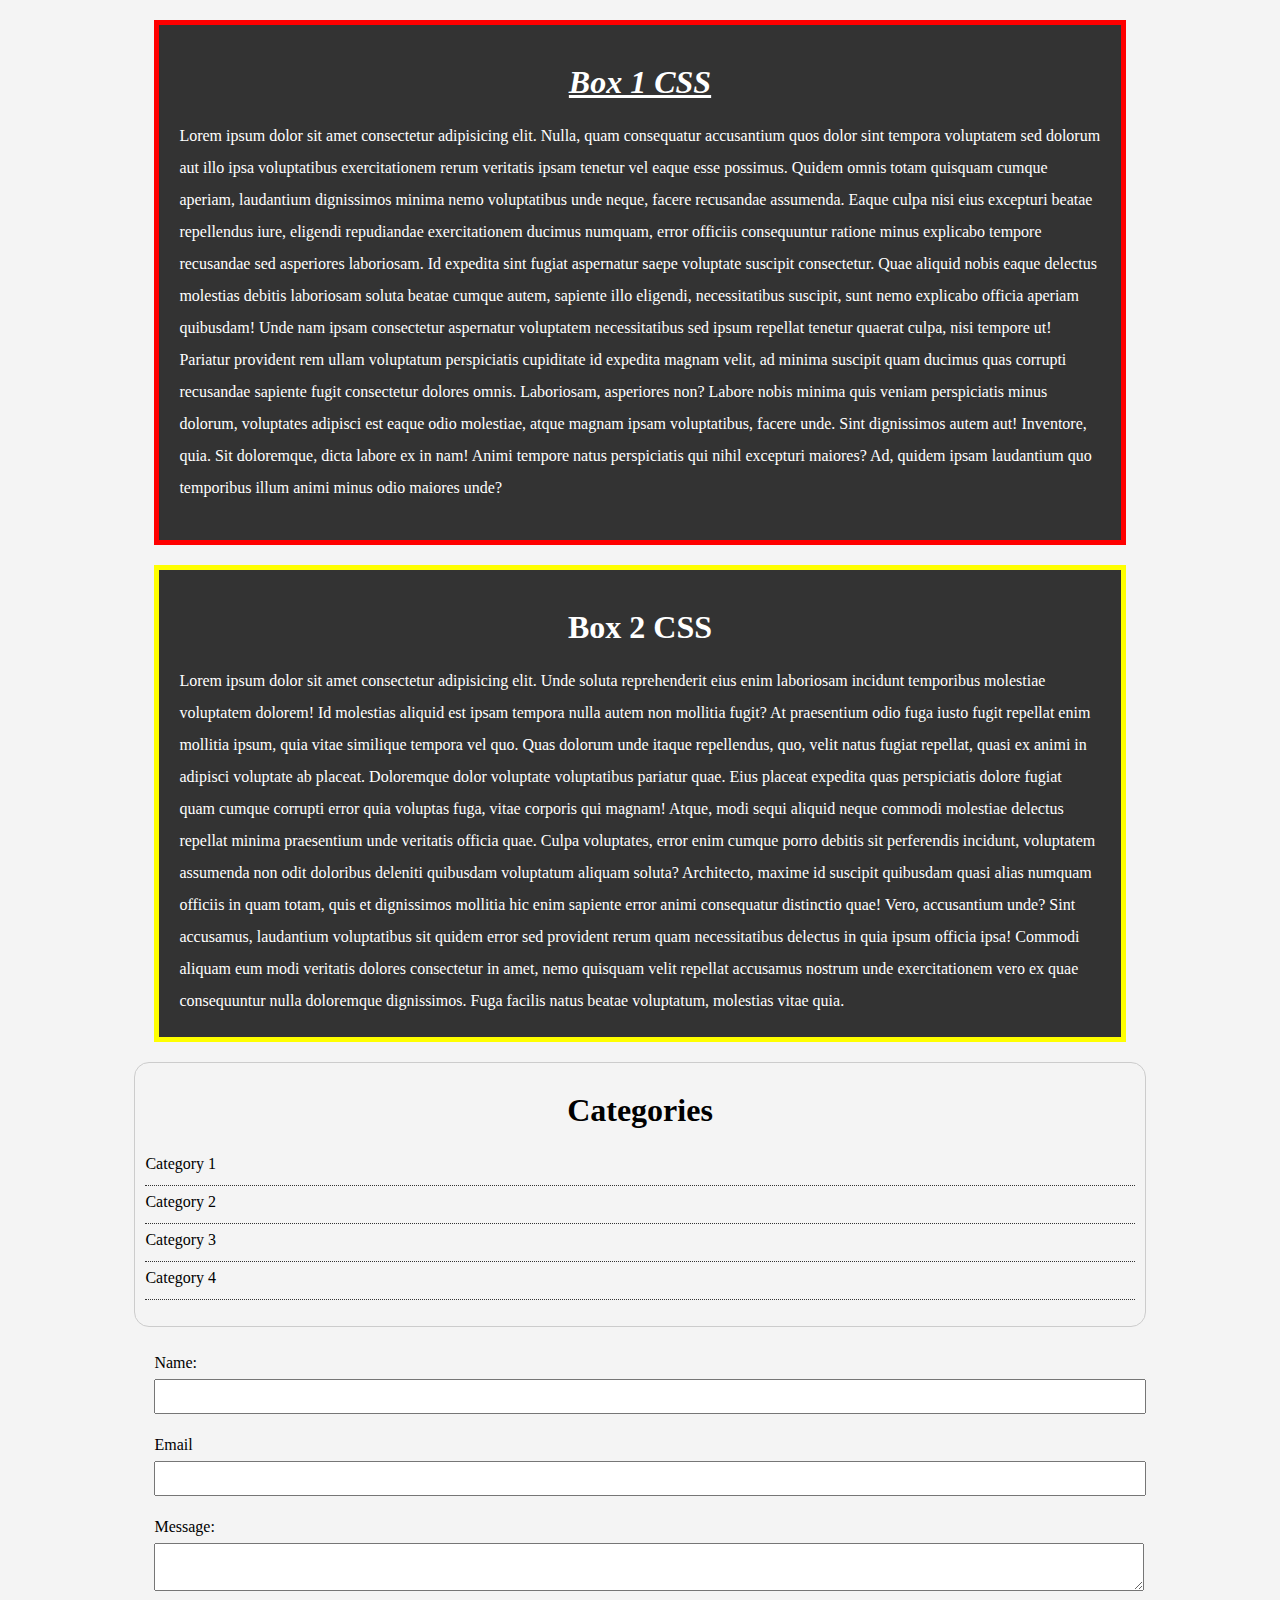
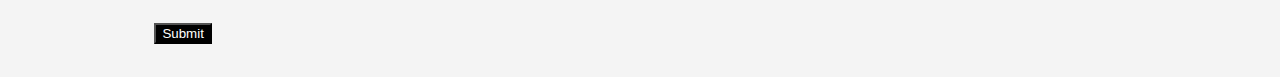
==== index.html @ e72b336b "CSS Init" ====
<!DOCTYPE html>
<html lang="en">
  <head>
    <meta charset="UTF-8" />
    <meta name="viewport" content="width=device-width, initial-scale=1.0" />
    <title>CSS</title>
    <link rel="stylesheet" href="CSS/style.css" />
  </head>
  <body>
    <div class="container">
      <div class="box-1">
        <h1>Box 1 CSS</h1>

        <p>
          Lorem ipsum dolor sit amet consectetur adipisicing elit. Nulla, quam
          consequatur accusantium quos dolor sint tempora voluptatem sed dolorum
          aut illo ipsa voluptatibus exercitationem rerum veritatis ipsam
          tenetur vel eaque esse possimus. Quidem omnis totam quisquam cumque
          aperiam, laudantium dignissimos minima nemo voluptatibus unde neque,
          facere recusandae assumenda. Eaque culpa nisi eius excepturi beatae
          repellendus iure, eligendi repudiandae exercitationem ducimus numquam,
          error officiis consequuntur ratione minus explicabo tempore recusandae
          sed asperiores laboriosam. Id expedita sint fugiat aspernatur saepe
          voluptate suscipit consectetur. Quae aliquid nobis eaque delectus
          molestias debitis laboriosam soluta beatae cumque autem, sapiente illo
          eligendi, necessitatibus suscipit, sunt nemo explicabo officia aperiam
          quibusdam! Unde nam ipsam consectetur aspernatur voluptatem
          necessitatibus sed ipsum repellat tenetur quaerat culpa, nisi tempore
          ut! Pariatur provident rem ullam voluptatum perspiciatis cupiditate id
          expedita magnam velit, ad minima suscipit quam ducimus quas corrupti
          recusandae sapiente fugit consectetur dolores omnis. Laboriosam,
          asperiores non? Labore nobis minima quis veniam perspiciatis minus
          dolorum, voluptates adipisci est eaque odio molestiae, atque magnam
          ipsam voluptatibus, facere unde. Sint dignissimos autem aut!
          Inventore, quia. Sit doloremque, dicta labore ex in nam! Animi tempore
          natus perspiciatis qui nihil excepturi maiores? Ad, quidem ipsam
          laudantium quo temporibus illum animi minus odio maiores unde?
        </p>
      </div>
      <div class="box-2">
        <h1>Box 2 CSS</h1>

        Lorem ipsum dolor sit amet consectetur adipisicing elit. Unde soluta
        reprehenderit eius enim laboriosam incidunt temporibus molestiae
        voluptatem dolorem! Id molestias aliquid est ipsam tempora nulla autem
        non mollitia fugit? At praesentium odio fuga iusto fugit repellat enim
        mollitia ipsum, quia vitae similique tempora vel quo. Quas dolorum unde
        itaque repellendus, quo, velit natus fugiat repellat, quasi ex animi in
        adipisci voluptate ab placeat. Doloremque dolor voluptate voluptatibus
        pariatur quae. Eius placeat expedita quas perspiciatis dolore fugiat
        quam cumque corrupti error quia voluptas fuga, vitae corporis qui
        magnam! Atque, modi sequi aliquid neque commodi molestiae delectus
        repellat minima praesentium unde veritatis officia quae. Culpa
        voluptates, error enim cumque porro debitis sit perferendis incidunt,
        voluptatem assumenda non odit doloribus deleniti quibusdam voluptatum
        aliquam soluta? Architecto, maxime id suscipit quibusdam quasi alias
        numquam officiis in quam totam, quis et dignissimos mollitia hic enim
        sapiente error animi consequatur distinctio quae! Vero, accusantium
        unde? Sint accusamus, laudantium voluptatibus sit quidem error sed
        provident rerum quam necessitatibus delectus in quia ipsum officia ipsa!
        Commodi aliquam eum modi veritatis dolores consectetur in amet, nemo
        quisquam velit repellat accusamus nostrum unde exercitationem vero ex
        quae consequuntur nulla doloremque dignissimos. Fuga facilis natus
        beatae voluptatum, molestias vitae quia.
      </div>
      <div class="categories">
        <h1>Categories</h1>
        <ul>
          <li><a href="#"> Category 1</a></li>
          <li><a href="#"> Category 2</a></li>
          <li><a href="#"> Category 3</a></li>
          <li><a href="#"> Category 4</a></li>
        </ul>
      </div>

      <!-- Forms -->
      <div>
        <form action="" class="my-form">
          <div class="form-group">
            <label for="">Name:</label>
            <input type="text" name="name" />
          </div>
          <div class="form-group">
            <label for="">Email</label>
            <input type="text" name="email" />
          </div>
          <div class="form-group">
            <label for="">Message:</label>
            <textarea name="message" id=""></textarea>
          </div>
          <input type="submit" class="button" value="Submit" />
        </form>
      </div>
    </div>
  </body>
</html>
---- CSS/style.css ----
.my-form input[type="submit"] {

    background-color: black;
    color: white;
    padding: 15px 10 px;
}

.my-form input[type="text"], .my-form textarea {
    
    padding: 8px; 
    width: 100%;


}

.my-form label {
    display: block ;
}

.my-form .form-group {

    padding-bottom: 15px;
}

.my-form {

    padding: 20px; 

}

.categories li {

    padding-bottom: 5px;
    border-bottom: dotted 1px #333;

}

a:active {
    color: yellow;
}

a:hover {

    color:green
}

a {


    text-decoration: none;
color: black;



}


.categories ul {
list-style: none;
padding: 0;
}

.categories h1 {
    text-align: center;
}

.categories {

    border: 1px #ccc solid;
padding: 10px;

border-radius: 15px;


}

.box-2 {
    border:  5px yellow solid;

    background-color: #333;
    color: #fff;

    margin: 20px ;
    padding: 20px;

}

.box-1 h1 {
font-family: 'Times New Roman', Times, serif;
font-weight: 800;
font-style: italic;
text-decoration: underline;


}

.container {
    width: 80%;
    margin: auto;
}

.box-1 {
    color: #fff;

    background-color: #333   ;
color: fff;

border-left: 5px red solid;
border-right: 5px red solid;
border-top: 5px red solid;
border-bottom: 5px red solid;

padding: 20px;

margin: 20px;


}


body {


    background-color: #f4f4f4;

    font-family: Cambria, Cochin, Georgia, Times, 'Times New Roman', serif;
    font-size: 16px;
    font-weight: normal;

    /* Same as above */
    font: normal 16px Cambria, Cochin, Georgia, Times, 'Times New Roman', serif;

    line-height: 2em;
}


h1 {
    text-align: center;
}
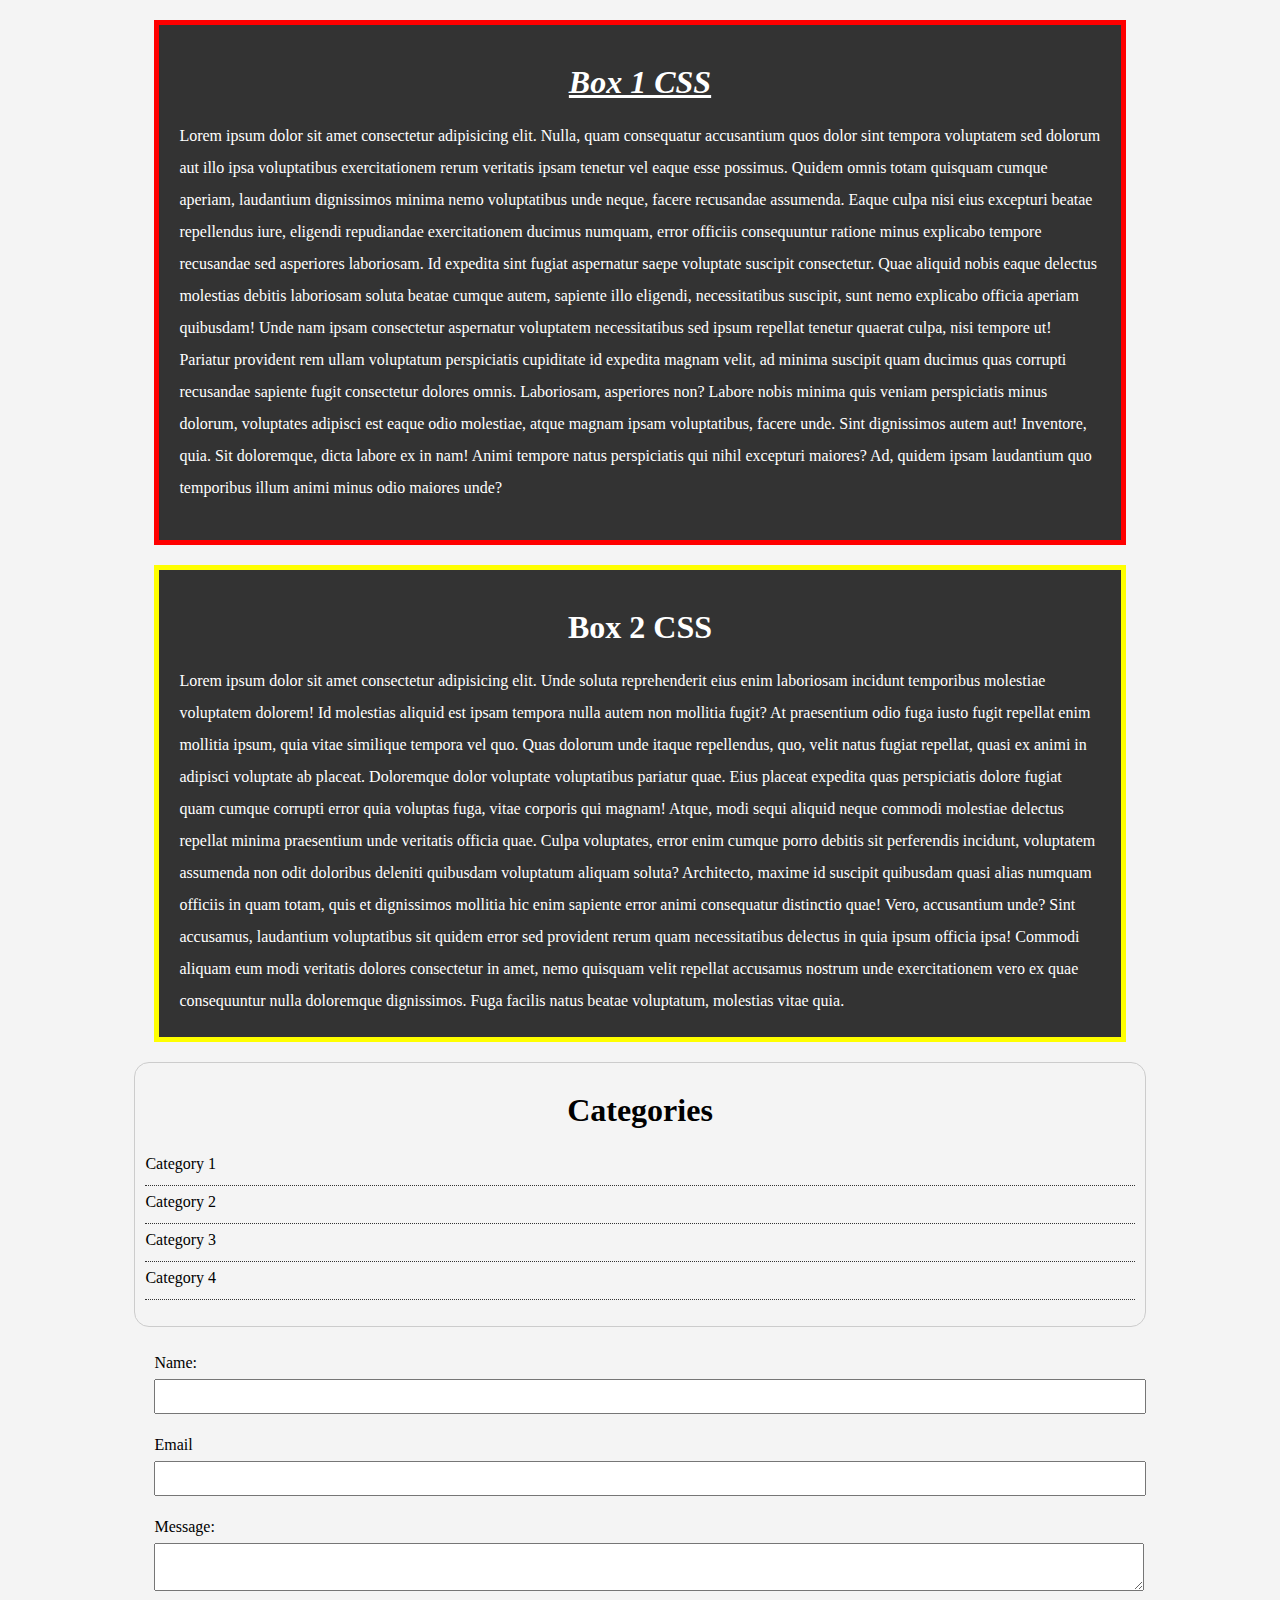
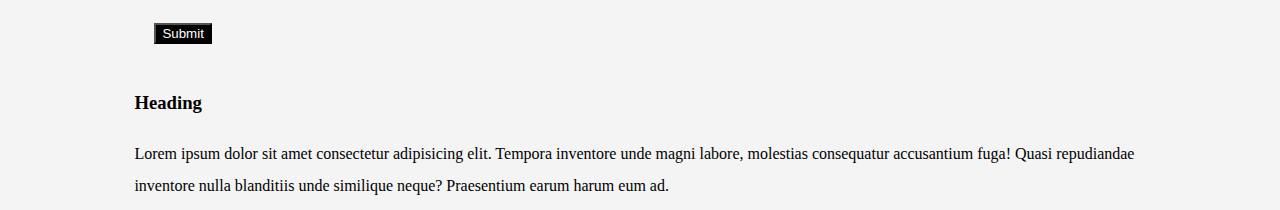
==== commit c0cbdb60: "May 2024 update" ====
--- a/index.html
+++ b/index.html
@@ -1,96 +1,103 @@
-<!DOCTYPE html>
-<html lang="en">
-  <head>
-    <meta charset="UTF-8" />
-    <meta name="viewport" content="width=device-width, initial-scale=1.0" />
-    <title>CSS</title>
-    <link rel="stylesheet" href="CSS/style.css" />
-  </head>
-  <body>
-    <div class="container">
-      <div class="box-1">
-        <h1>Box 1 CSS</h1>
-
-        <p>
-          Lorem ipsum dolor sit amet consectetur adipisicing elit. Nulla, quam
-          consequatur accusantium quos dolor sint tempora voluptatem sed dolorum
-          aut illo ipsa voluptatibus exercitationem rerum veritatis ipsam
-          tenetur vel eaque esse possimus. Quidem omnis totam quisquam cumque
-          aperiam, laudantium dignissimos minima nemo voluptatibus unde neque,
-          facere recusandae assumenda. Eaque culpa nisi eius excepturi beatae
-          repellendus iure, eligendi repudiandae exercitationem ducimus numquam,
-          error officiis consequuntur ratione minus explicabo tempore recusandae
-          sed asperiores laboriosam. Id expedita sint fugiat aspernatur saepe
-          voluptate suscipit consectetur. Quae aliquid nobis eaque delectus
-          molestias debitis laboriosam soluta beatae cumque autem, sapiente illo
-          eligendi, necessitatibus suscipit, sunt nemo explicabo officia aperiam
-          quibusdam! Unde nam ipsam consectetur aspernatur voluptatem
-          necessitatibus sed ipsum repellat tenetur quaerat culpa, nisi tempore
-          ut! Pariatur provident rem ullam voluptatum perspiciatis cupiditate id
-          expedita magnam velit, ad minima suscipit quam ducimus quas corrupti
-          recusandae sapiente fugit consectetur dolores omnis. Laboriosam,
-          asperiores non? Labore nobis minima quis veniam perspiciatis minus
-          dolorum, voluptates adipisci est eaque odio molestiae, atque magnam
-          ipsam voluptatibus, facere unde. Sint dignissimos autem aut!
-          Inventore, quia. Sit doloremque, dicta labore ex in nam! Animi tempore
-          natus perspiciatis qui nihil excepturi maiores? Ad, quidem ipsam
-          laudantium quo temporibus illum animi minus odio maiores unde?
-        </p>
-      </div>
-      <div class="box-2">
-        <h1>Box 2 CSS</h1>
-
-        Lorem ipsum dolor sit amet consectetur adipisicing elit. Unde soluta
-        reprehenderit eius enim laboriosam incidunt temporibus molestiae
-        voluptatem dolorem! Id molestias aliquid est ipsam tempora nulla autem
-        non mollitia fugit? At praesentium odio fuga iusto fugit repellat enim
-        mollitia ipsum, quia vitae similique tempora vel quo. Quas dolorum unde
-        itaque repellendus, quo, velit natus fugiat repellat, quasi ex animi in
-        adipisci voluptate ab placeat. Doloremque dolor voluptate voluptatibus
-        pariatur quae. Eius placeat expedita quas perspiciatis dolore fugiat
-        quam cumque corrupti error quia voluptas fuga, vitae corporis qui
-        magnam! Atque, modi sequi aliquid neque commodi molestiae delectus
-        repellat minima praesentium unde veritatis officia quae. Culpa
-        voluptates, error enim cumque porro debitis sit perferendis incidunt,
-        voluptatem assumenda non odit doloribus deleniti quibusdam voluptatum
-        aliquam soluta? Architecto, maxime id suscipit quibusdam quasi alias
-        numquam officiis in quam totam, quis et dignissimos mollitia hic enim
-        sapiente error animi consequatur distinctio quae! Vero, accusantium
-        unde? Sint accusamus, laudantium voluptatibus sit quidem error sed
-        provident rerum quam necessitatibus delectus in quia ipsum officia ipsa!
-        Commodi aliquam eum modi veritatis dolores consectetur in amet, nemo
-        quisquam velit repellat accusamus nostrum unde exercitationem vero ex
-        quae consequuntur nulla doloremque dignissimos. Fuga facilis natus
-        beatae voluptatum, molestias vitae quia.
-      </div>
-      <div class="categories">
-        <h1>Categories</h1>
-        <ul>
-          <li><a href="#"> Category 1</a></li>
-          <li><a href="#"> Category 2</a></li>
-          <li><a href="#"> Category 3</a></li>
-          <li><a href="#"> Category 4</a></li>
-        </ul>
-      </div>
-
-      <!-- Forms -->
-      <div>
-        <form action="" class="my-form">
-          <div class="form-group">
-            <label for="">Name:</label>
-            <input type="text" name="name" />
-          </div>
-          <div class="form-group">
-            <label for="">Email</label>
-            <input type="text" name="email" />
-          </div>
-          <div class="form-group">
-            <label for="">Message:</label>
-            <textarea name="message" id=""></textarea>
-          </div>
-          <input type="submit" class="button" value="Submit" />
-        </form>
-      </div>
-    </div>
-  </body>
-</html>
+<!DOCTYPE html>
+<html lang="en">
+  <head>
+    <meta charset="UTF-8" />
+    <meta name="viewport" content="width=device-width, initial-scale=1.0" />
+    <title>CSS</title>
+    <link rel="stylesheet" href="CSS/style.css" />
+  </head>
+  <body>
+    <div class="container">
+      <div class="box-1">
+        <h1>Box 1 CSS</h1>
+
+        <p>
+          Lorem ipsum dolor sit amet consectetur adipisicing elit. Nulla, quam
+          consequatur accusantium quos dolor sint tempora voluptatem sed dolorum
+          aut illo ipsa voluptatibus exercitationem rerum veritatis ipsam
+          tenetur vel eaque esse possimus. Quidem omnis totam quisquam cumque
+          aperiam, laudantium dignissimos minima nemo voluptatibus unde neque,
+          facere recusandae assumenda. Eaque culpa nisi eius excepturi beatae
+          repellendus iure, eligendi repudiandae exercitationem ducimus numquam,
+          error officiis consequuntur ratione minus explicabo tempore recusandae
+          sed asperiores laboriosam. Id expedita sint fugiat aspernatur saepe
+          voluptate suscipit consectetur. Quae aliquid nobis eaque delectus
+          molestias debitis laboriosam soluta beatae cumque autem, sapiente illo
+          eligendi, necessitatibus suscipit, sunt nemo explicabo officia aperiam
+          quibusdam! Unde nam ipsam consectetur aspernatur voluptatem
+          necessitatibus sed ipsum repellat tenetur quaerat culpa, nisi tempore
+          ut! Pariatur provident rem ullam voluptatum perspiciatis cupiditate id
+          expedita magnam velit, ad minima suscipit quam ducimus quas corrupti
+          recusandae sapiente fugit consectetur dolores omnis. Laboriosam,
+          asperiores non? Labore nobis minima quis veniam perspiciatis minus
+          dolorum, voluptates adipisci est eaque odio molestiae, atque magnam
+          ipsam voluptatibus, facere unde. Sint dignissimos autem aut!
+          Inventore, quia. Sit doloremque, dicta labore ex in nam! Animi tempore
+          natus perspiciatis qui nihil excepturi maiores? Ad, quidem ipsam
+          laudantium quo temporibus illum animi minus odio maiores unde?
+        </p>
+      </div>
+      <div class="box-2">
+        <h1>Box 2 CSS</h1>
+
+        Lorem ipsum dolor sit amet consectetur adipisicing elit. Unde soluta
+        reprehenderit eius enim laboriosam incidunt temporibus molestiae
+        voluptatem dolorem! Id molestias aliquid est ipsam tempora nulla autem
+        non mollitia fugit? At praesentium odio fuga iusto fugit repellat enim
+        mollitia ipsum, quia vitae similique tempora vel quo. Quas dolorum unde
+        itaque repellendus, quo, velit natus fugiat repellat, quasi ex animi in
+        adipisci voluptate ab placeat. Doloremque dolor voluptate voluptatibus
+        pariatur quae. Eius placeat expedita quas perspiciatis dolore fugiat
+        quam cumque corrupti error quia voluptas fuga, vitae corporis qui
+        magnam! Atque, modi sequi aliquid neque commodi molestiae delectus
+        repellat minima praesentium unde veritatis officia quae. Culpa
+        voluptates, error enim cumque porro debitis sit perferendis incidunt,
+        voluptatem assumenda non odit doloribus deleniti quibusdam voluptatum
+        aliquam soluta? Architecto, maxime id suscipit quibusdam quasi alias
+        numquam officiis in quam totam, quis et dignissimos mollitia hic enim
+        sapiente error animi consequatur distinctio quae! Vero, accusantium
+        unde? Sint accusamus, laudantium voluptatibus sit quidem error sed
+        provident rerum quam necessitatibus delectus in quia ipsum officia ipsa!
+        Commodi aliquam eum modi veritatis dolores consectetur in amet, nemo
+        quisquam velit repellat accusamus nostrum unde exercitationem vero ex
+        quae consequuntur nulla doloremque dignissimos. Fuga facilis natus
+        beatae voluptatum, molestias vitae quia.
+      </div>
+      <div class="categories">
+        <h1>Categories</h1>
+        <ul>
+          <li><a href="#"> Category 1</a></li>
+          <li><a href="#"> Category 2</a></li>
+          <li><a href="#"> Category 3</a></li>
+          <li><a href="#"> Category 4</a></li>
+        </ul>
+      </div>
+
+      <!-- Forms -->
+      <div>
+        <form action="" class="my-form">
+          <div class="form-group">
+            <label for="">Name:</label>
+            <input type="text" name="name" />
+          </div>
+          <div class="form-group">
+            <label for="">Email</label>
+            <input type="text" name="email" />
+          </div>
+          <div class="form-group">
+            <label for="">Message:</label>
+            <textarea name="message" id=""></textarea>
+          </div>
+          <input type="submit" class="button" value="Submit" />
+        </form>
+      </div>
+
+
+      <div class="block">
+        <h3>Heading</h3>
+        Lorem ipsum dolor sit amet consectetur adipisicing elit. Tempora inventore unde magni labore, molestias consequatur accusantium fuga! Quasi repudiandae inventore nulla blanditiis unde similique neque? Praesentium earum harum eum ad.
+      </div>
+
+    </div>
+  </body>
+</html>
--- a/CSS/style.css
+++ b/CSS/style.css
@@ -1,143 +1,143 @@
-
-
-.my-form input[type="submit"] {
-
-    background-color: black;
-    color: white;
-    padding: 15px 10 px;
-}
-
-.my-form input[type="text"], .my-form textarea {
-    
-    padding: 8px; 
-    width: 100%;
-
-
-}
-
-.my-form label {
-    display: block ;
-}
-
-.my-form .form-group {
-
-    padding-bottom: 15px;
-}
-
-.my-form {
-
-    padding: 20px; 
-
-}
-
-.categories li {
-
-    padding-bottom: 5px;
-    border-bottom: dotted 1px #333;
-
-}
-
-a:active {
-    color: yellow;
-}
-
-a:hover {
-
-    color:green
-}
-
-a {
-
-
-    text-decoration: none;
-color: black;
-
-
-
-}
-
-
-.categories ul {
-list-style: none;
-padding: 0;
-}
-
-.categories h1 {
-    text-align: center;
-}
-
-.categories {
-
-    border: 1px #ccc solid;
-padding: 10px;
-
-border-radius: 15px;
-
-
-}
-
-.box-2 {
-    border:  5px yellow solid;
-
-    background-color: #333;
-    color: #fff;
-
-    margin: 20px ;
-    padding: 20px;
-
-}
-
-.box-1 h1 {
-font-family: 'Times New Roman', Times, serif;
-font-weight: 800;
-font-style: italic;
-text-decoration: underline;
-
-
-}
-
-.container {
-    width: 80%;
-    margin: auto;
-}
-
-.box-1 {
-    color: #fff;
-
-    background-color: #333   ;
-color: fff;
-
-border-left: 5px red solid;
-border-right: 5px red solid;
-border-top: 5px red solid;
-border-bottom: 5px red solid;
-
-padding: 20px;
-
-margin: 20px;
-
-
-}
-
-
-body {
-
-
-    background-color: #f4f4f4;
-
-    font-family: Cambria, Cochin, Georgia, Times, 'Times New Roman', serif;
-    font-size: 16px;
-    font-weight: normal;
-
-    /* Same as above */
-    font: normal 16px Cambria, Cochin, Georgia, Times, 'Times New Roman', serif;
-
-    line-height: 2em;
-}
-
-
-h1 {
-    text-align: center;
-}
-
-
+
+
+.my-form input[type="submit"] {
+
+    background-color: black;
+    color: white;
+    padding: 15px 10 px;
+}
+
+.my-form input[type="text"], .my-form textarea {
+    
+    padding: 8px; 
+    width: 100%;
+
+
+}
+
+.my-form label {
+    display: block ;
+}
+
+.my-form .form-group {
+
+    padding-bottom: 15px;
+}
+
+.my-form {
+
+    padding: 20px; 
+
+}
+
+.categories li {
+
+    padding-bottom: 5px;
+    border-bottom: dotted 1px #333;
+
+}
+
+a:active {
+    color: yellow;
+}
+
+a:hover {
+
+    color:green
+}
+
+a {
+
+
+    text-decoration: none;
+color: black;
+
+
+
+}
+
+
+.categories ul {
+list-style: none;
+padding: 0;
+}
+
+.categories h1 {
+    text-align: center;
+}
+
+.categories {
+
+    border: 1px #ccc solid;
+padding: 10px;
+
+border-radius: 15px;
+
+
+}
+
+.box-2 {
+    border:  5px yellow solid;
+
+    background-color: #333;
+    color: #fff;
+
+    margin: 20px ;
+    padding: 20px;
+
+}
+
+.box-1 h1 {
+font-family: 'Times New Roman', Times, serif;
+font-weight: 800;
+font-style: italic;
+text-decoration: underline;
+
+
+}
+
+.container {
+    width: 80%;
+    margin: auto;
+}
+
+.box-1 {
+    color: #fff;
+
+    background-color: #333   ;
+color: fff;
+
+border-left: 5px red solid;
+border-right: 5px red solid;
+border-top: 5px red solid;
+border-bottom: 5px red solid;
+
+padding: 20px;
+
+margin: 20px;
+
+
+}
+
+
+body {
+
+
+    background-color: #f4f4f4;
+
+    font-family: Cambria, Cochin, Georgia, Times, 'Times New Roman', serif;
+    font-size: 16px;
+    font-weight: normal;
+
+    /* Same as above */
+    font: normal 16px Cambria, Cochin, Georgia, Times, 'Times New Roman', serif;
+
+    line-height: 2em;
+}
+
+
+h1 {
+    text-align: center;
+}
+
+
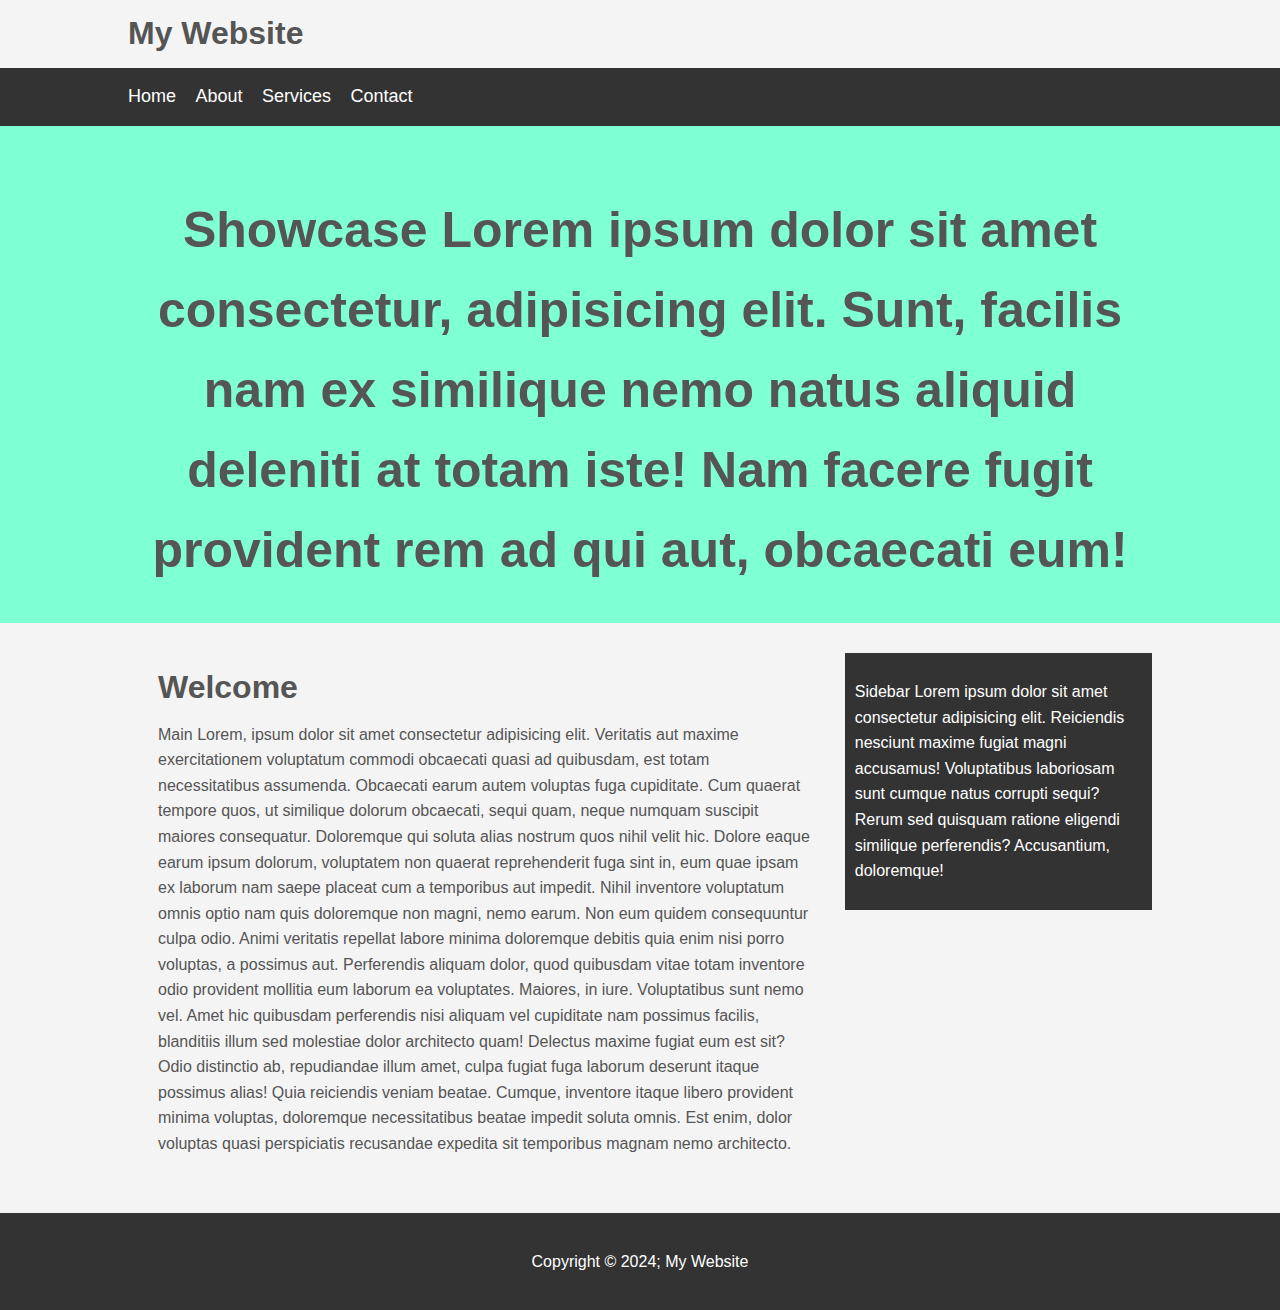
==== commit ed7b96df: "Template Website" ====
--- a/index.html
+++ b/index.html
@@ -3,101 +3,78 @@
   <head>
     <meta charset="UTF-8" />
     <meta name="viewport" content="width=device-width, initial-scale=1.0" />
-    <title>CSS</title>
-    <link rel="stylesheet" href="CSS/style.css" />
+    <title>My Website</title>
+    <link rel="stylesheet" href="CSS/external.css" />
   </head>
   <body>
-    <div class="container">
-      <div class="box-1">
-        <h1>Box 1 CSS</h1>
+    <header>
+      <div class="container">
+        <h1 id="main-header">My Website</h1>
+      </div>
+    </header>
 
-        <p>
-          Lorem ipsum dolor sit amet consectetur adipisicing elit. Nulla, quam
-          consequatur accusantium quos dolor sint tempora voluptatem sed dolorum
-          aut illo ipsa voluptatibus exercitationem rerum veritatis ipsam
-          tenetur vel eaque esse possimus. Quidem omnis totam quisquam cumque
-          aperiam, laudantium dignissimos minima nemo voluptatibus unde neque,
-          facere recusandae assumenda. Eaque culpa nisi eius excepturi beatae
-          repellendus iure, eligendi repudiandae exercitationem ducimus numquam,
-          error officiis consequuntur ratione minus explicabo tempore recusandae
-          sed asperiores laboriosam. Id expedita sint fugiat aspernatur saepe
-          voluptate suscipit consectetur. Quae aliquid nobis eaque delectus
-          molestias debitis laboriosam soluta beatae cumque autem, sapiente illo
-          eligendi, necessitatibus suscipit, sunt nemo explicabo officia aperiam
-          quibusdam! Unde nam ipsam consectetur aspernatur voluptatem
-          necessitatibus sed ipsum repellat tenetur quaerat culpa, nisi tempore
-          ut! Pariatur provident rem ullam voluptatum perspiciatis cupiditate id
-          expedita magnam velit, ad minima suscipit quam ducimus quas corrupti
-          recusandae sapiente fugit consectetur dolores omnis. Laboriosam,
-          asperiores non? Labore nobis minima quis veniam perspiciatis minus
-          dolorum, voluptates adipisci est eaque odio molestiae, atque magnam
-          ipsam voluptatibus, facere unde. Sint dignissimos autem aut!
-          Inventore, quia. Sit doloremque, dicta labore ex in nam! Animi tempore
-          natus perspiciatis qui nihil excepturi maiores? Ad, quidem ipsam
-          laudantium quo temporibus illum animi minus odio maiores unde?
-        </p>
-      </div>
-      <div class="box-2">
-        <h1>Box 2 CSS</h1>
-
-        Lorem ipsum dolor sit amet consectetur adipisicing elit. Unde soluta
-        reprehenderit eius enim laboriosam incidunt temporibus molestiae
-        voluptatem dolorem! Id molestias aliquid est ipsam tempora nulla autem
-        non mollitia fugit? At praesentium odio fuga iusto fugit repellat enim
-        mollitia ipsum, quia vitae similique tempora vel quo. Quas dolorum unde
-        itaque repellendus, quo, velit natus fugiat repellat, quasi ex animi in
-        adipisci voluptate ab placeat. Doloremque dolor voluptate voluptatibus
-        pariatur quae. Eius placeat expedita quas perspiciatis dolore fugiat
-        quam cumque corrupti error quia voluptas fuga, vitae corporis qui
-        magnam! Atque, modi sequi aliquid neque commodi molestiae delectus
-        repellat minima praesentium unde veritatis officia quae. Culpa
-        voluptates, error enim cumque porro debitis sit perferendis incidunt,
-        voluptatem assumenda non odit doloribus deleniti quibusdam voluptatum
-        aliquam soluta? Architecto, maxime id suscipit quibusdam quasi alias
-        numquam officiis in quam totam, quis et dignissimos mollitia hic enim
-        sapiente error animi consequatur distinctio quae! Vero, accusantium
-        unde? Sint accusamus, laudantium voluptatibus sit quidem error sed
-        provident rerum quam necessitatibus delectus in quia ipsum officia ipsa!
-        Commodi aliquam eum modi veritatis dolores consectetur in amet, nemo
-        quisquam velit repellat accusamus nostrum unde exercitationem vero ex
-        quae consequuntur nulla doloremque dignissimos. Fuga facilis natus
-        beatae voluptatum, molestias vitae quia.
-      </div>
-      <div class="categories">
-        <h1>Categories</h1>
+    <nav id="navbar">
+      <div class="container">
         <ul>
-          <li><a href="#"> Category 1</a></li>
-          <li><a href="#"> Category 2</a></li>
-          <li><a href="#"> Category 3</a></li>
-          <li><a href="#"> Category 4</a></li>
+          <li><a href="#">Home</a></li>
+          <li><a href="#">About</a></li>
+          <li><a href="#">Services</a></li>
+          <li><a href="#">Contact</a></li>
         </ul>
       </div>
+    </nav>
 
-      <!-- Forms -->
-      <div>
-        <form action="" class="my-form">
-          <div class="form-group">
-            <label for="">Name:</label>
-            <input type="text" name="name" />
-          </div>
-          <div class="form-group">
-            <label for="">Email</label>
-            <input type="text" name="email" />
-          </div>
-          <div class="form-group">
-            <label for="">Message:</label>
-            <textarea name="message" id=""></textarea>
-          </div>
-          <input type="submit" class="button" value="Submit" />
-        </form>
+    <section id="showcase">
+      <div class="container">
+        <h1>
+          Showcase Lorem ipsum dolor sit amet consectetur, adipisicing elit.
+          Sunt, facilis nam ex similique nemo natus aliquid deleniti at totam
+          iste! Nam facere fugit provident rem ad qui aut, obcaecati eum!
+        </h1>
       </div>
+    </section>
 
+    <div class="container">
+      <section id="main">
+        <h1>Welcome</h1>
+        <p>
+          Main Lorem, ipsum dolor sit amet consectetur adipisicing elit.
+          Veritatis aut maxime exercitationem voluptatum commodi obcaecati quasi
+          ad quibusdam, est totam necessitatibus assumenda. Obcaecati earum
+          autem voluptas fuga cupiditate. Cum quaerat tempore quos, ut similique
+          dolorum obcaecati, sequi quam, neque numquam suscipit maiores
+          consequatur. Doloremque qui soluta alias nostrum quos nihil velit hic.
+          Dolore eaque earum ipsum dolorum, voluptatem non quaerat reprehenderit
+          fuga sint in, eum quae ipsam ex laborum nam saepe placeat cum a
+          temporibus aut impedit. Nihil inventore voluptatum omnis optio nam
+          quis doloremque non magni, nemo earum. Non eum quidem consequuntur
+          culpa odio. Animi veritatis repellat labore minima doloremque debitis
+          quia enim nisi porro voluptas, a possimus aut. Perferendis aliquam
+          dolor, quod quibusdam vitae totam inventore odio provident mollitia
+          eum laborum ea voluptates. Maiores, in iure. Voluptatibus sunt nemo
+          vel. Amet hic quibusdam perferendis nisi aliquam vel cupiditate nam
+          possimus facilis, blanditiis illum sed molestiae dolor architecto
+          quam! Delectus maxime fugiat eum est sit? Odio distinctio ab,
+          repudiandae illum amet, culpa fugiat fuga laborum deserunt itaque
+          possimus alias! Quia reiciendis veniam beatae. Cumque, inventore
+          itaque libero provident minima voluptas, doloremque necessitatibus
+          beatae impedit soluta omnis. Est enim, dolor voluptas quasi
+          perspiciatis recusandae expedita sit temporibus magnam nemo
+          architecto.
+        </p>
+      </section>
 
-      <div class="block">
-        <h3>Heading</h3>
-        Lorem ipsum dolor sit amet consectetur adipisicing elit. Tempora inventore unde magni labore, molestias consequatur accusantium fuga! Quasi repudiandae inventore nulla blanditiis unde similique neque? Praesentium earum harum eum ad.
-      </div>
-
+      <aside id="sidebar">
+        <p>
+          Sidebar Lorem ipsum dolor sit amet consectetur adipisicing elit.
+          Reiciendis nesciunt maxime fugiat magni accusamus! Voluptatibus
+          laboriosam sunt cumque natus corrupti sequi? Rerum sed quisquam
+          ratione eligendi similique perferendis? Accusantium, doloremque!
+        </p>
+      </aside>
     </div>
+    <footer id="main-footer">
+      <p>Copyright &copy 2024; My Website</p>
+    </footer>
   </body>
 </html>
--- a/CSS/external.css
+++ b/CSS/external.css
@@ -0,0 +1,107 @@
+
+
+body{
+
+    background-color: #f4f4f4;
+    color: #555;
+    font-family: Arial, Helvetica, sans-serif;
+    font-size: 16px;
+    line-height: 1.6em;
+    margin: 0;
+}
+
+
+.container {
+
+    width: 80%;
+    margin: auto;
+    overflow: hidden;
+
+}
+
+main-header {
+
+    background-color: coral;
+    color:#fff;
+}
+
+#navbar {
+    background-color: #333;
+    color:#fff;
+
+}
+
+#navbar ul {
+    padding: 0;
+    list-style: none ;
+}
+
+#navbar li {
+    display: inline;
+}
+
+#navbar a {
+    color: white;
+    text-decoration: none;
+    font-size: 18px;
+    padding-right: 15px;
+}
+
+#showcase {
+    /* background-image: url(); */
+    background-color: aquamarine;
+    min-height: 300px;
+    margin-bottom: 30px;
+    text-align: center ;
+}
+
+#showcase h1{
+
+    /* color: #fff; */
+font-size: 50px;
+line-height: 1.6em;
+padding-top: 30px;
+
+}
+
+#main {
+    float: left;
+width: 70%;
+padding: 0 30px;
+box-sizing: border-box;
+
+
+}
+
+#sidebar {
+
+    float: right;
+    width: 30%;
+    box-sizing: border-box;
+    background-color: #333;
+    color: white;
+    padding: 10px;
+}
+
+
+#main-footer {
+
+    background-color: #333;
+    color: white;
+    text-align: center;
+    padding: 20px;
+    margin-top: 40px;
+}
+
+@media(max-width:600px) {
+    #main {
+        width: 100%;
+        float: none;
+    }
+    #sidebar {
+        width: 100%;
+        float: none;
+    }
+}
+
+
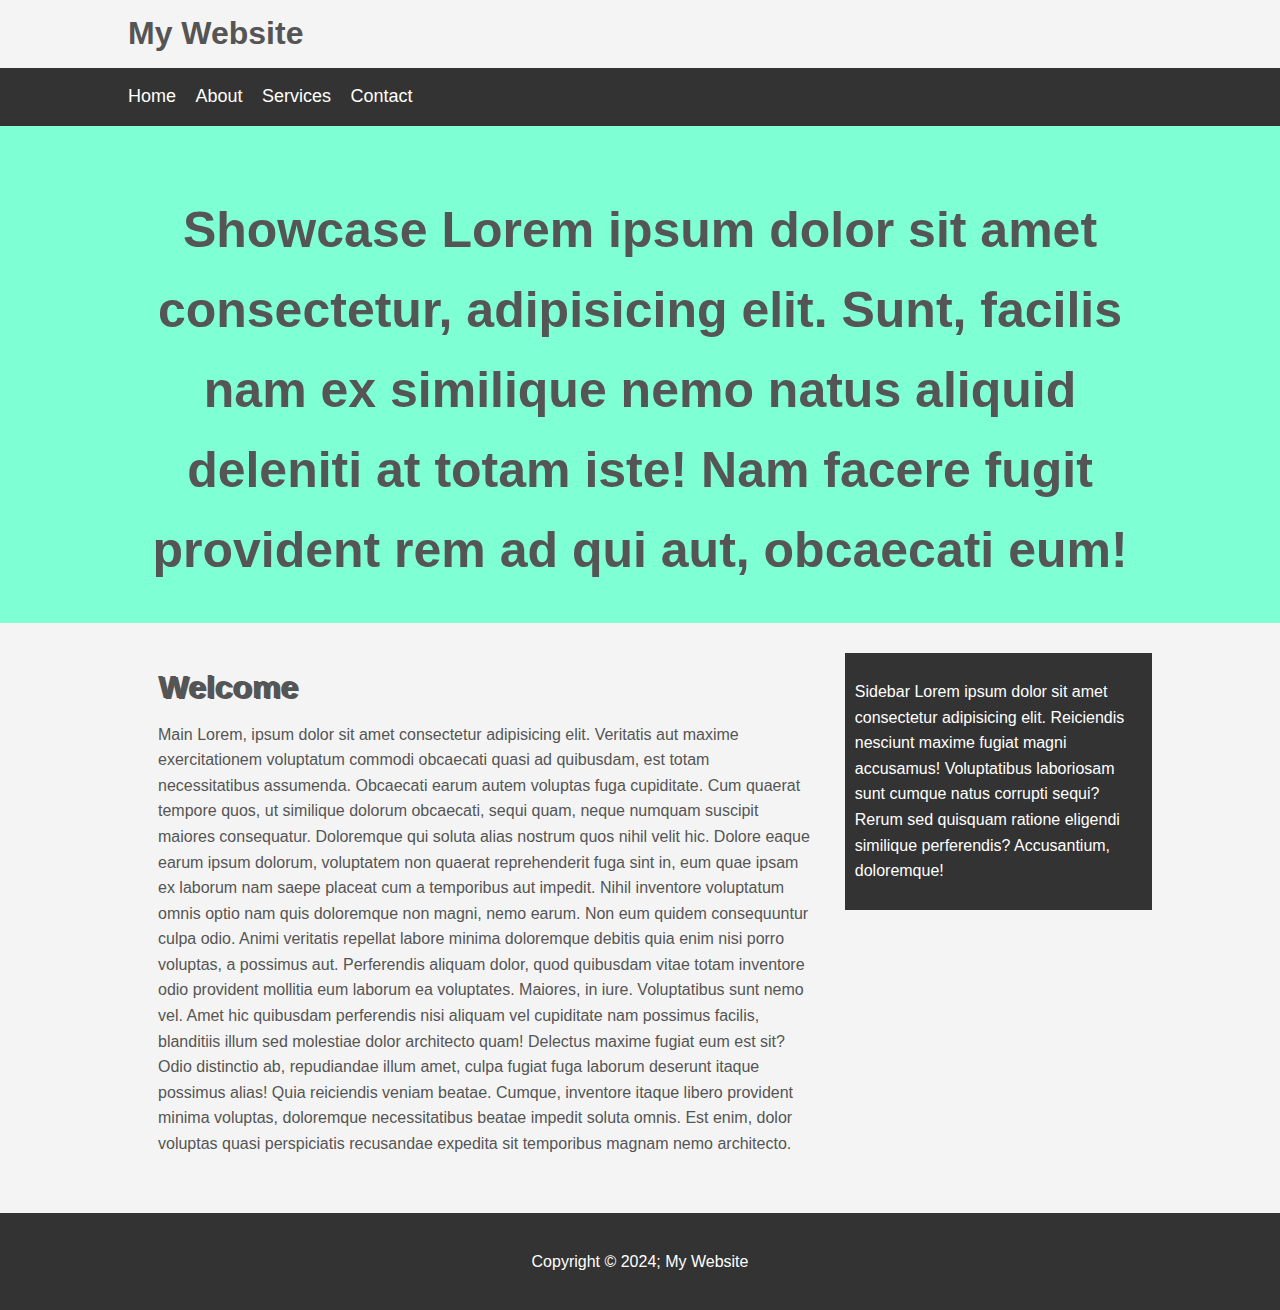
==== commit 8630be45: "July 2024 Update" ====
--- a/index.html
+++ b/index.html
@@ -12,7 +12,7 @@
         <h1 id="main-header">My Website</h1>
       </div>
     </header>
-
+    <!-- Navigation Links -->
     <nav id="navbar">
       <div class="container">
         <ul>
@@ -23,7 +23,7 @@
         </ul>
       </div>
     </nav>
-
+    <!-- Showcase -->
     <section id="showcase">
       <div class="container">
         <h1>
@@ -34,6 +34,7 @@
       </div>
     </section>
 
+    <!-- Main Content -->
     <div class="container">
       <section id="main">
         <h1>Welcome</h1>
@@ -63,7 +64,7 @@
           architecto.
         </p>
       </section>
-
+      <!-- Sidebar -->
       <aside id="sidebar">
         <p>
           Sidebar Lorem ipsum dolor sit amet consectetur adipisicing elit.
--- a/CSS/external.css
+++ b/CSS/external.css
@@ -64,12 +64,16 @@
 
 }
 
+
+#main h1 {
+    text-shadow: 2px 1px;
+}
+
 #main {
     float: left;
 width: 70%;
 padding: 0 30px;
 box-sizing: border-box;
-
 
 }
 
